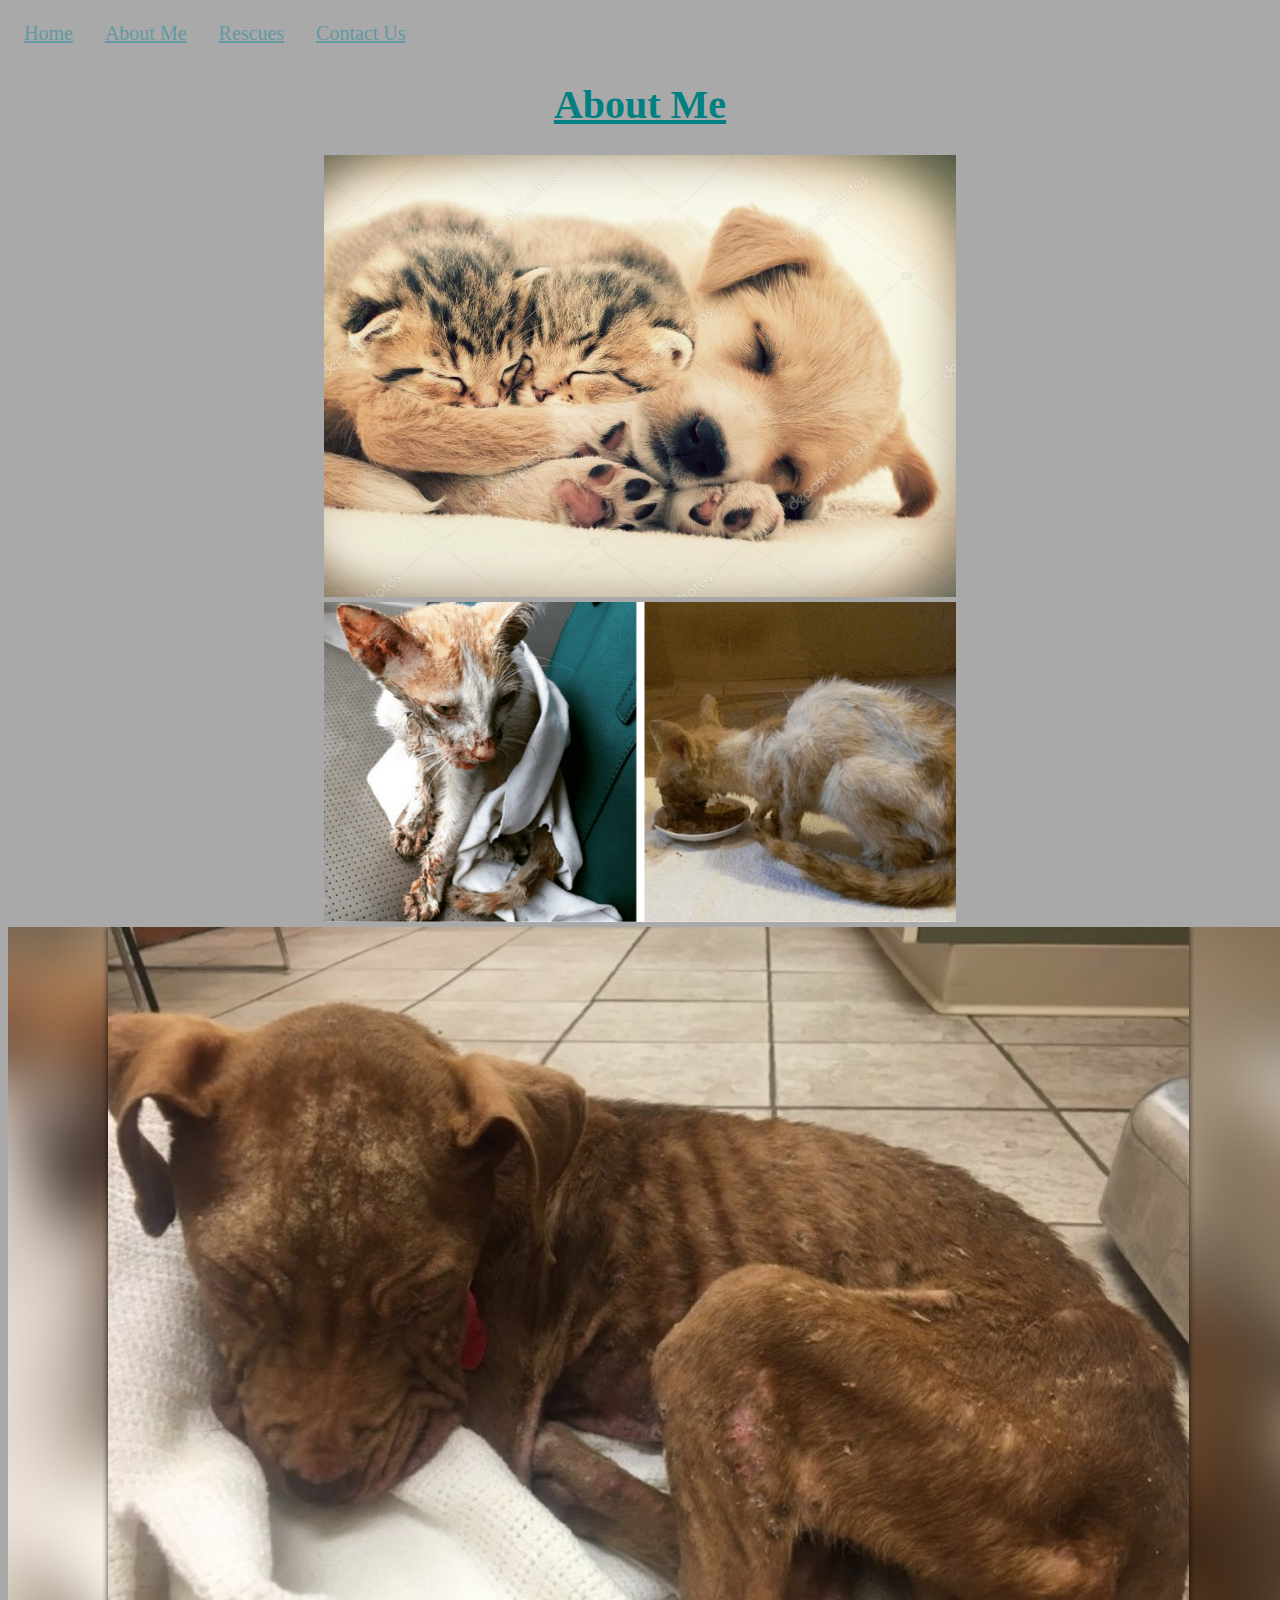
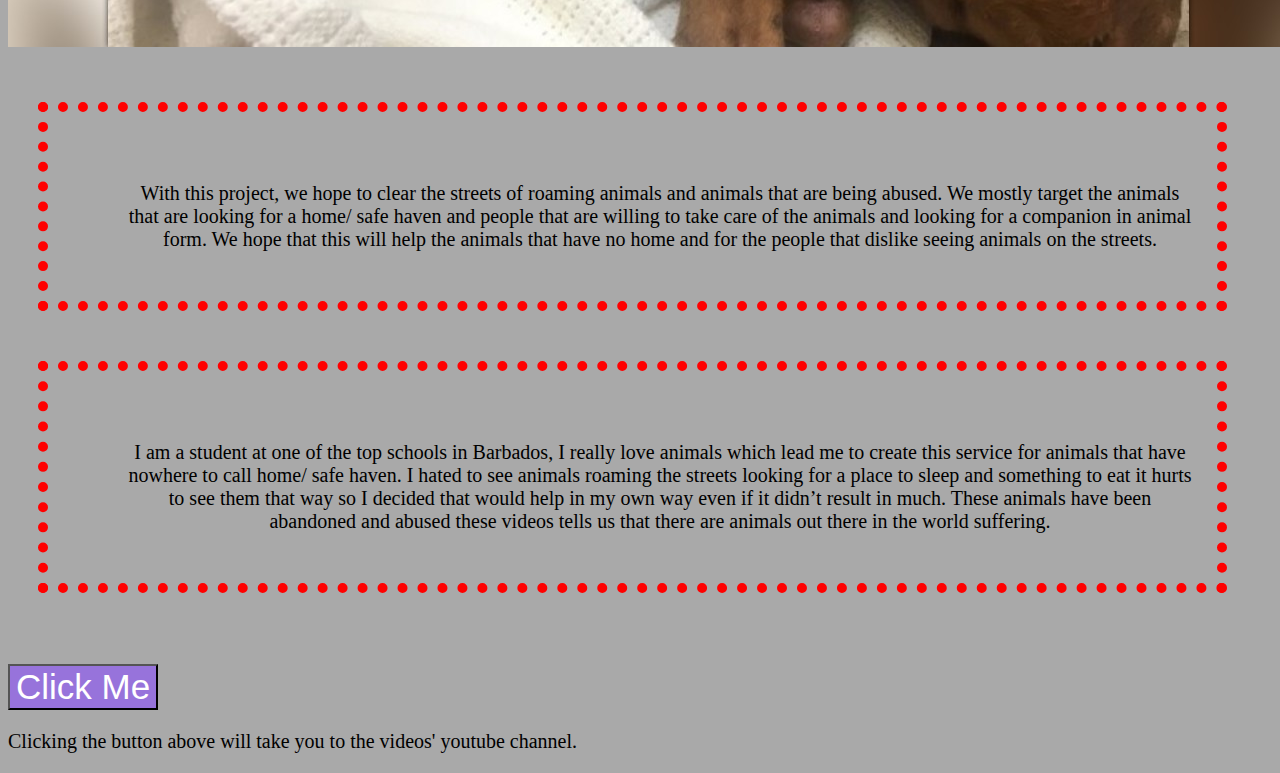
==== AboutMe.html @ 4a706c95 "Add files via upload" ====
<!DOCTYPE html>
<html>
<head>
  <title>
    About Me
          </title>
          <link href="myStyleSheet.css" rel="stylesheet">
</head>
<body>

  <nav class="menu">
    <a href="index.html">Home</a>
    <a href="AboutMe.html">About Me</a>
    <a href="Rescues.html">Rescues</a>
    <a href="ContactUs.html">Contact Us</a>
    </nav>
  <br>
  <br>
  <h1>About Me</h1>

<p class="pics">
<img src="cute-animals.jpg" alt="A kitten and a puppy." id="cuteanimalsImg">
<img src="cat-rescue.png" alt="Starved cat being fed." id="catrescueImg">
<img src="dog-rescue.jpg" alt="Starved dog." id="dogrescueImg">
</p>

  <p class="space"> With this project, we hope to clear the streets of roaming animals and animals that are being abused. We mostly target the animals that are looking for a home/ safe haven and people that are willing to take care of the animals and looking for a companion in animal form. We hope that this will help the animals that have no home and for the people that dislike seeing animals on the streets.
</p>

    <p class="space c"> I am a student at one of the top schools in Barbados, I really love animals which lead me to create this service for animals that have nowhere to call home/ safe haven. I hated to see animals roaming the streets looking for a place to sleep and something to eat it hurts to see them that way so I decided that would help in my own way even if it didn’t result in much. These animals have been abandoned and abused these videos tells us that there are animals out there in the world suffering.</p>
<br>
<br>
<button type="button" class="button"
onclick="window.location.href='https://www.youtube.com/channel/UCvGgLvXM9g6ktj3T-W25KEQ'">Click Me</button>
<p> Clicking the button above will take you to the videos' youtube channel.</p>
  </body>
</html>
---- myStyleSheet.css ----
p {
color: black;
}

h1 {
  color: teal;
  font-family: garamond;
  font-size: 40px;
  text-align: center;
  text-decoration: underline;
}

.cu {
  color: black;
  font-family: garamond;
  font-size: 40px;
  text-align: center;
  text-decoration: underline;
}

.rl {
  text-align: center;
}

.kl {
  text-align: center;
  text-decoration: underline;
}

body {
  background-color: darkgrey;
  font-family: garamond;
  font-size: 20px;
}

.pics {
  text-align: center;
}

#straydogsImg {
  height: 75%;
  width: 75%;
}

#dogsrescueImg {
  height: 50%;
  width: 50%;
}

#catrescueImg {
  height: 50%;
  width: 50%;
}

#cuteanimalsImg {
  height: 50%;
  width: 50%;
}

.menu {
  margin: 10;
  padding: 0px;
}

.menu a {
  display: block;
  padding: 14px 16px;
  color: #6299A4;
  font-family: cursive;
  text-decoration: underline;
  float: left;
}

.menu a:hover{
  background-color: grey;
}

.space {
  padding: 70px 25px 50px 80px;
  border: 10px dotted red;
  margin: 50px 45px 25px 30px;
  text-align: center;
}


.button {
  display: square;
  height: 30%
  border: 2px solid green;
  background-color: #9773DB;
  color: white;
  font-size: 35px;
  text-align: center;
}

.space c {
  padding: 70px 25px 50px 80px;
  border: 10px dotted red;
  margin: 50px 45px 25px 30px;
  text-align: center;
}

.space b {
  padding: 70px;
  border: 5px dotted red;
  margin: 50px;
  text-align: center;
}

.videos {
  text-align: center;
}

input, textarea {
  width: 400px;
  margin-top: 10px;
  margin-bottom: 30px
  padding: 20px;
  font-size: 19px;
  text-align: center;
}

.submit {
  font-size: 15px;
  text-align: center;
}
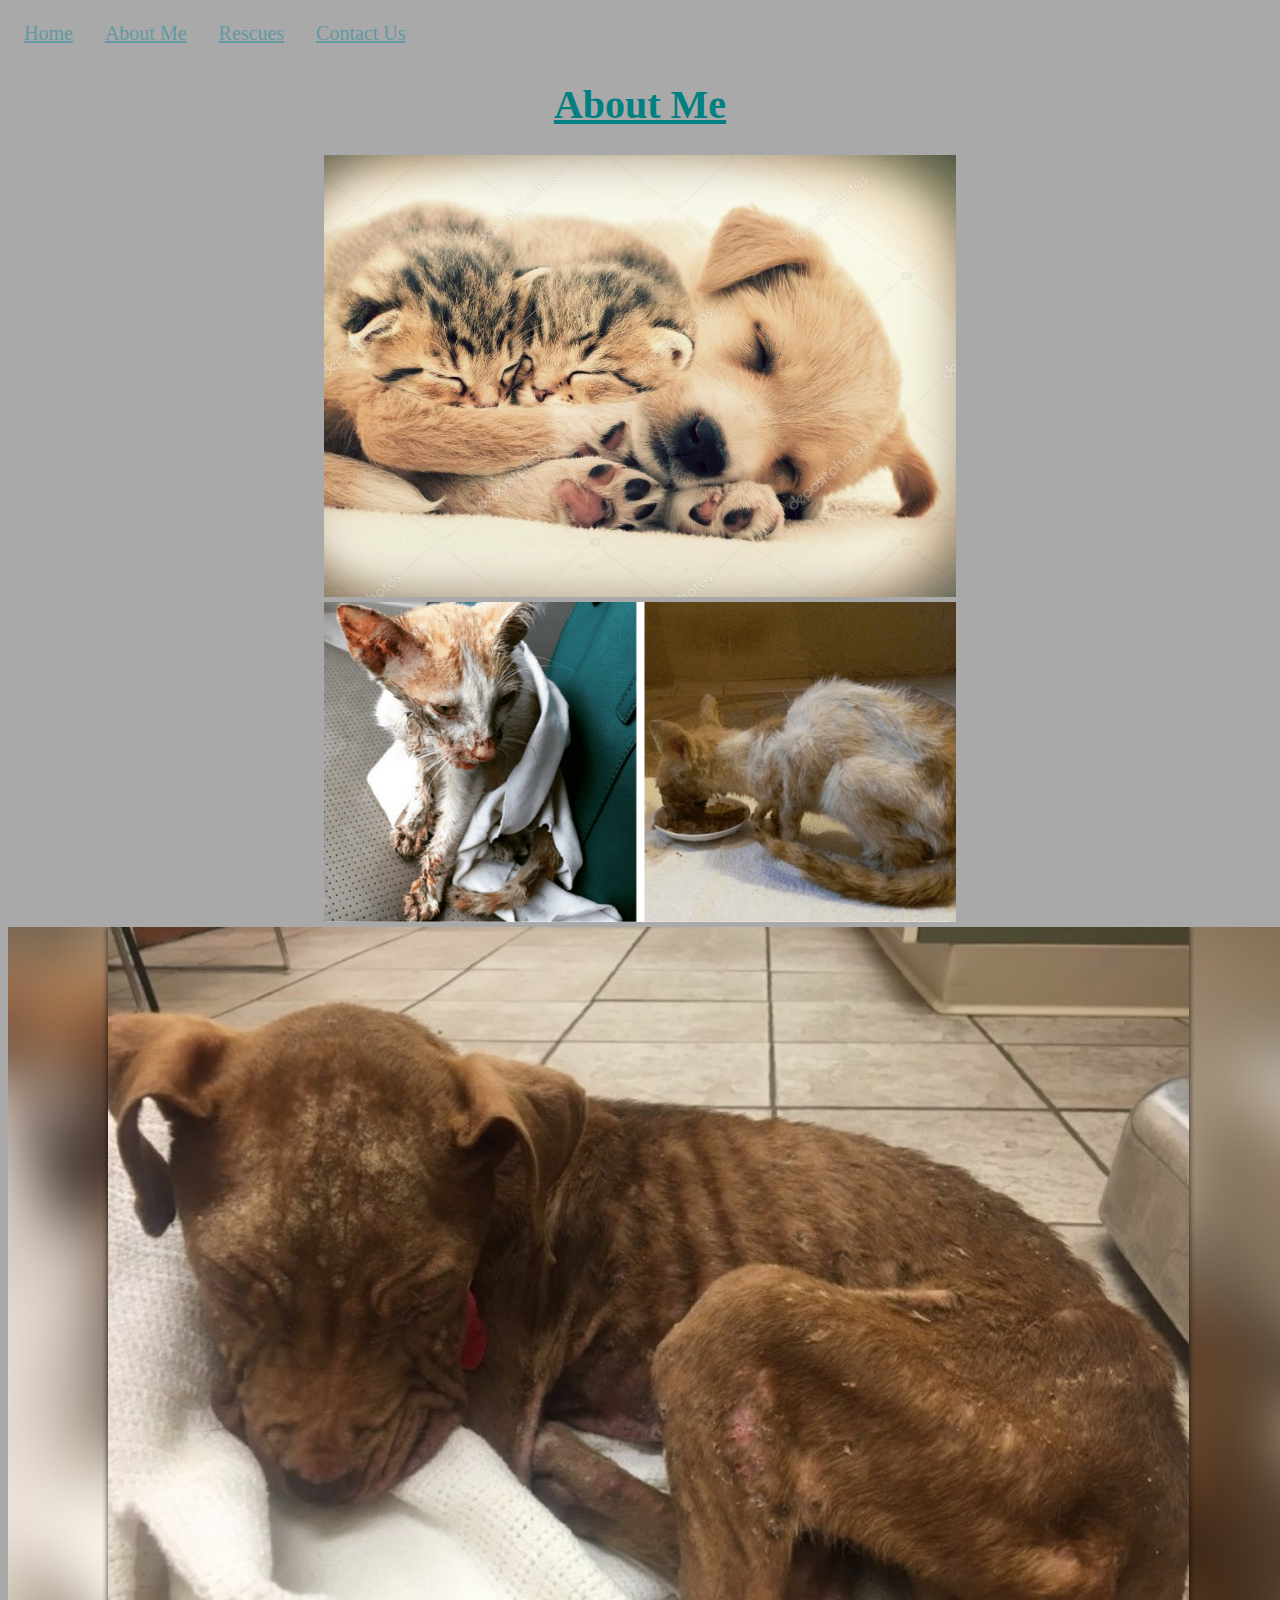
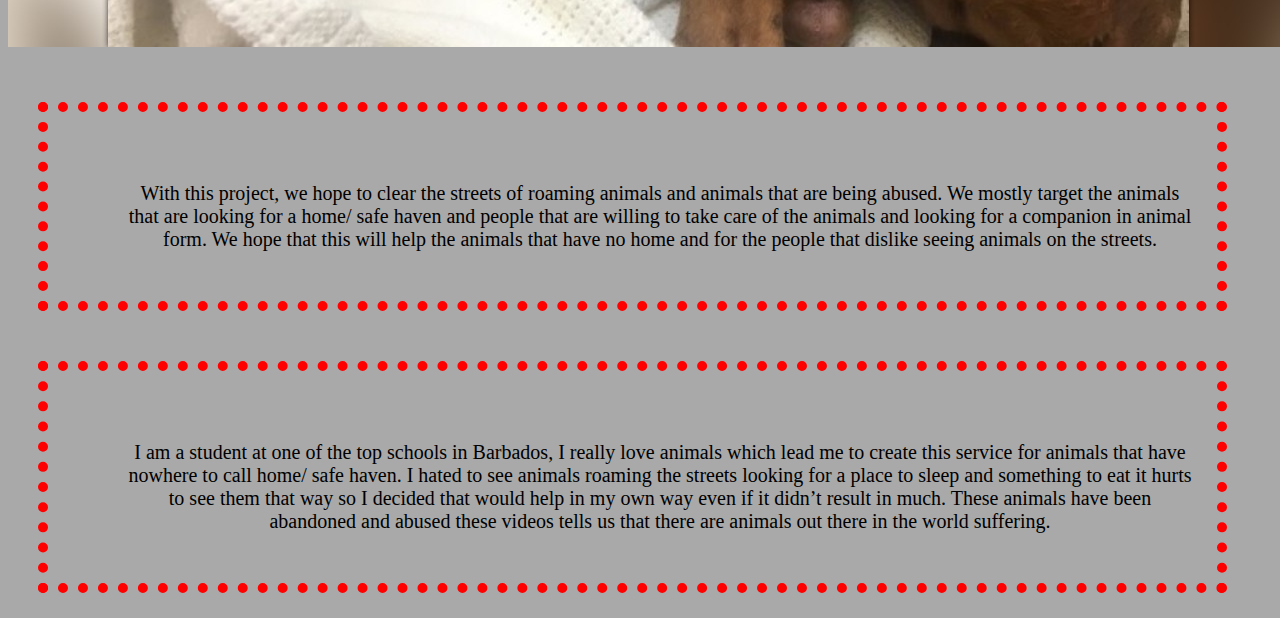
==== commit 5e5b4bc8: "Update AboutMe.html" ====
--- a/AboutMe.html
+++ b/AboutMe.html
@@ -20,7 +20,9 @@
 
 <p class="pics">
 <img src="cute-animals.jpg" alt="A kitten and a puppy." id="cuteanimalsImg">
+<br>
 <img src="cat-rescue.png" alt="Starved cat being fed." id="catrescueImg">
+<br>
 <img src="dog-rescue.jpg" alt="Starved dog." id="dogrescueImg">
 </p>
 
@@ -28,10 +30,5 @@
 </p>
 
     <p class="space c"> I am a student at one of the top schools in Barbados, I really love animals which lead me to create this service for animals that have nowhere to call home/ safe haven. I hated to see animals roaming the streets looking for a place to sleep and something to eat it hurts to see them that way so I decided that would help in my own way even if it didn’t result in much. These animals have been abandoned and abused these videos tells us that there are animals out there in the world suffering.</p>
-<br>
-<br>
-<button type="button" class="button"
-onclick="window.location.href='https://www.youtube.com/channel/UCvGgLvXM9g6ktj3T-W25KEQ'">Click Me</button>
-<p> Clicking the button above will take you to the videos' youtube channel.</p>
   </body>
 </html>
--- a/myStyleSheet.css
+++ b/myStyleSheet.css
@@ -38,13 +38,13 @@
 }
 
 #straydogsImg {
-  height: 75%;
-  width: 75%;
+  height: 35%;
+  width: 35%;
 }
 
 #dogsrescueImg {
-  height: 50%;
-  width: 50%;
+  height: 35%;
+  width: 35%;
 }
 
 #catrescueImg {
